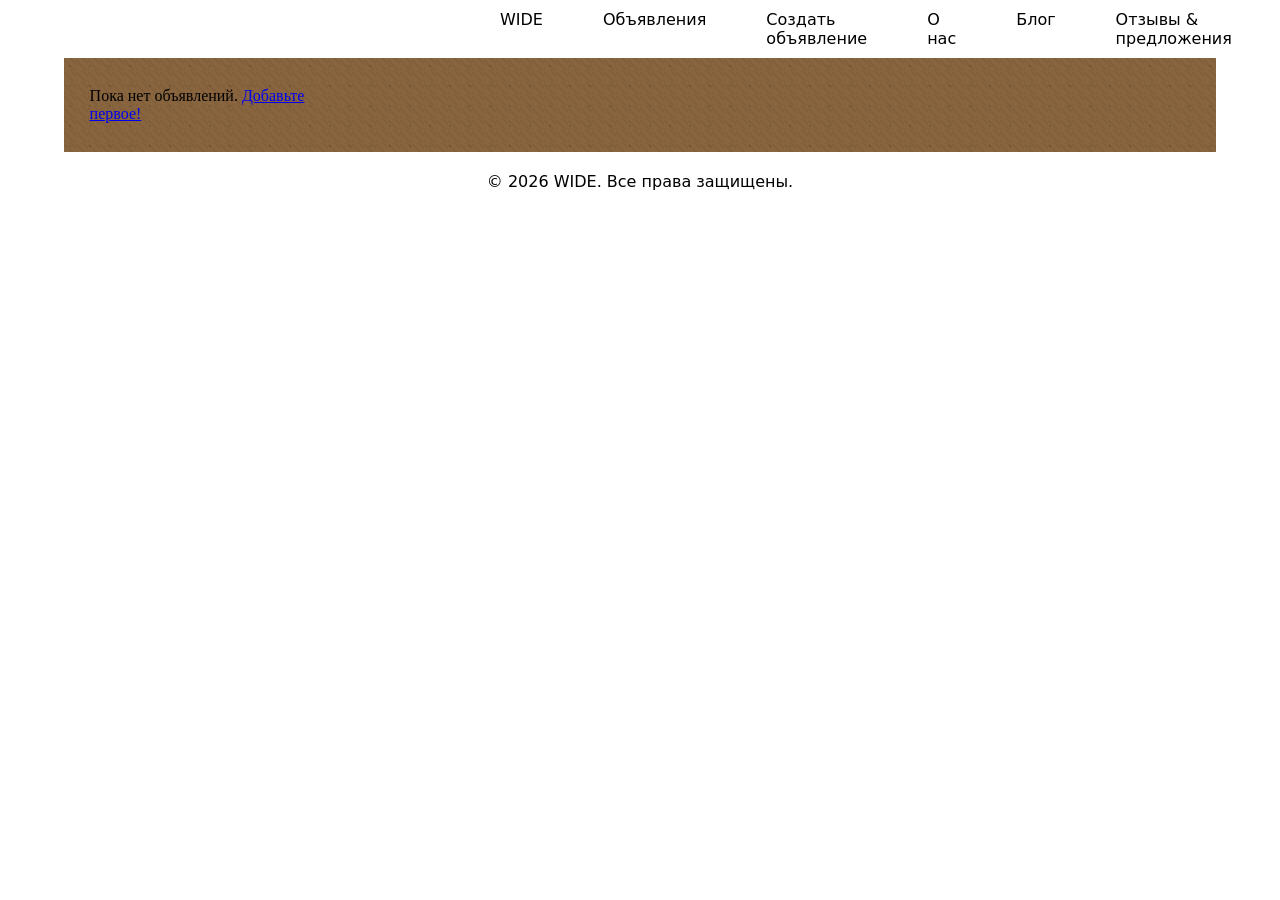
==== announce.html @ 4cd20285 "1.0" ====
<!DOCTYPE html>
<html>
    <head>
        <meta name="viewport" charset="UTF-8">
        <title>galery</title>
        <link rel="stylesheet" href="css/style.css">
    </head>
    <body>
        <header>
            <div id="menu-container"></div>
        </header>
        
        <div class="glav_adsList">
        <div id="adsList"></div>
        </div>
        <!-- <a href="profile.html">Добавить еще объявление</a> -->

        <script>
        // --- функции работы с localStorage (те же, что в create) ---
        function LoadAds() {
            let saved = localStorage.getItem('ads');
            if (saved) {
                return JSON.parse(saved);
            } else {
                return [];
            }
        }

        function saveAds(ads) {
            localStorage.setItem('ads', JSON.stringify(ads));
        }

        // --- функция удаления (чтобы можно было удалять прямо из ленты) ---
        function deleteAdById(id) {
            let ads = LoadAds();
            // оставляем только те объявления, у которых id не совпадает
            let newAds = ads.filter(function(ad) {
                return ad.id !== id;
            });
            saveAds(newAds);
            renderAds(); // перерисовываем ленту
        }

        // --- функция отрисовки (с квадратными карточками и заглушкой для картинок) ---
        function renderAds() {
            let container = document.getElementById('adsList');
            container.innerHTML = ''; // очищаем

            let ads = LoadAds();

            if (ads.length == 0) {
                container.innerHTML = '<p>Пока нет объявлений. <a href="announcements.html">Добавьте первое!</a></p>';
                return;
            }

            ads.forEach(function(ad) {
                let card = document.createElement('div');
                card.className = 'ad';   // твой класс для карточки

                // изображение или заглушка
                let imageHtml = '';
                if (ad.image) {
                    imageHtml = `<img class="photo" src="${ad.image}" alt="фото">`;
                } 
                else {
                    imageHtml = `<img class="photo" src='zaglushka.png'>`;
                }

                // текстовая часть
                let contentHtml = `
                    <h3 class="title_css">${escapeHtml(ad.title)}</h3>
                    <div class='phone_describ'>
                    <p class='description'>${escapeHtml(ad.description)}</p>
                    <p class="contact">связаться: ${escapeHtml(ad.contact)}</p>
                    </div>
                `;

                // кнопка удаления
                let deleteBtn = document.createElement('button');
                deleteBtn.className = 'delete'
                deleteBtn.textContent = 'Удалить';
                deleteBtn.onclick = function() {
                    deleteAdById(ad.id);
                };
                let btnContainer = document.createElement('div');
                btnContainer.className = 'button-container';   // задаём класс
                btnContainer.appendChild(deleteBtn);
                // собираем карточку
                card.innerHTML = imageHtml + `<div class="ad-content">${contentHtml}</div>`;
                card.appendChild(btnContainer);
                container.appendChild(card);
            });
        }

        // простая защита от XSS
        function escapeHtml(text) {
            let div = document.createElement('div');
            div.textContent = text;
            return div.innerHTML;
        }

        // при загрузке страницы показываем объявления
        renderAds();
    </script>

        <div id="footer-container"></div>

        </main>
        <script src="ads.js"></script>
    </body>
</html>
---- css/style.css ----
body {
    margin: 0px;
}

header {
    margin-left: 500px;
    margin-right: 500px;
    display: flex; /*расположили элементы по горизонтали*/
    align-items: center; /*выравниваем элементы по вертикали в контейнере*/
    flex-flow: row nowrap;
    padding-top: 10px;
    padding-bottom: 10px;
}

header img {
    height: 40px;
    margin-top: 5%;
    margin-left: 40px ;
}

.menu {
    flex-grow: 0; /*меню занимает все свободное место, если поставим 0, то будет занимать только место, где есть элементы меню*/
}

.menu ul {
    display: flex;
    justify-content: center; /*выравниваю элементы списка по центру*/
    flex-flow: row nowrap;
    margin: 0;
    padding: 0;
    list-style: none; /*убираем стиль списка(маркировку точками)*/ 
}

.menu li {
    margin-right: 60px;
}

.menu li:last-child {
    margin-right: 0; /*у последнего элемента списка убираем отступ справа*/
}

.menu a {
    text-decoration: none;
    font-size: 16px;
    font-family:system-ui, -apple-system, BlinkMacSystemFont, 'Segoe UI', Roboto, Oxygen, Ubuntu, Cantarell, 'Open Sans', 'Helvetica Neue', sans-serif;
    color: black;
}

body {
    background-color: rgb(255, 255, 255);
    
}
/*-------------------------------------------------------------------------*/
.end {
    display: grid;
    place-items: center;
}

/*---------------------------------*/
#adsList {
    display: grid;
    grid-template-columns: repeat(4, 1fr);
    gap: 2%;
    margin-right: 5%;
    margin-left: 5%;
    background-color: #88653e;
    background-image: 
        repeating-linear-gradient(45deg, rgba(0,0,0,0.05) 0px, rgba(0,0,0,0.05) 2px, transparent 2px, transparent 6px),
        radial-gradient(circle at 30% 40%, rgba(0,0,0,0.1) 1px, transparent 1px);
    background-size: 12px 12px, 20px 20px;
    padding-left: 2%;
    padding-right: 2%;
    padding-top: 1%;
    padding-bottom: 1%;
}

.glav_adsList {
    background-color: rgb(255, 255, 255);
}


.title_css {
    color: rgb(0, 0, 0);
    text-align: center;
    margin-top: 1px;
    font-size: 100%;
    margin-bottom: 1px;
    font-size: 22px;
}

.title_css, .phone_describ {
    font-family: cursive;
}

.ad {
    aspect-ratio: 1/1;
    display: flex;
    overflow: hidden;
    flex-direction: column;
    margin-top: 5%;
    margin-bottom: 5%;
}

.photo {
    max-width: 100%;
    max-height: 200px;
    object-fit: fill;
    flex: 1;
    padding: 10px;
    padding-bottom: 0px;
}

.description {
    color: rgb(0, 0, 0);
    text-align: left;
    margin-top: 0%;
}

.phone_describ {
    margin-left: 5px;
    margin-right: 5px;
    color: rgb(0, 0, 0);
}

.ad-content {
    flex: 1;
    overflow: auto;
    scrollbar-width: none;
    font-family:cursive;
    margin-left: 2%;
    margin-right: 2%;
}


.button-container button {
    /* сброс стандартных стилей */
    border: none;
    outline: none;
    background-color: white;
    /* размеры и внешний вид */
    padding: 12px 20px;        
    width: 100%;                /* на всю ширину контейнера */
    cursor: pointer;
    color: rgb(237, 237, 237);
    font-family: system-ui, -apple-system, BlinkMacSystemFont, 'Segoe UI', Roboto, Oxygen, Ubuntu, Cantarell, 'Open Sans', 'Helvetica Neue', sans-serif;
    font-size: 13px;
}

button:hover {
    color: rgb(153, 0, 0)
}

.ad {
    background-color: #fff;
    box-shadow: 6px 6px 10px rgba(0,0,0,0.2);
    transition: transform 0.2s, box-shadow 0.2s;
}
.ad:hover {
    box-shadow: 9px 9px 15px rgba(0,0,0,0.3);
    transform: translateY(-5px);
}

/* --------- */

#adForm {
    display: flex;
    flex-direction: column
}

.main_profile {
    margin-left: 5%;
    margin-right: 5%;
    background-color: #88653e;
    background-image: 
        repeating-linear-gradient(45deg, rgba(0,0,0,0.05) 0px, rgba(0,0,0,0.05) 2px, transparent 2px, transparent 6px),
        radial-gradient(circle at 30% 40%, rgba(0,0,0,0.1) 1px, transparent 1px);
    background-size: 12px 12px, 20px 20px;
    padding-left: 20%;
    padding-right: 20%;
    height: 919px;
}

.phone_title {
    display: grid;
    grid-template-columns: repeat(2, 1fr);
    height: 50px;
    gap: 1%;
    margin-top: 4%;
    margin-bottom: 1%;

}

#title, #contact {
    font-size: 15px;
}

#description {
    height: 200px;
    font-size: 15px;
    resize: none;
}

#description, #title, #contact {
    font-family: cursive;
    outline: none;
}

.insert_file {
    margin-bottom: 4%;
    position: relative;
    display: flex;
    flex-direction: column;
}

.label_file {
    background-color: white;
    padding: 1.5%;
    width: 180px;
    text-align: center;
    font-size: 15px;
}

#projectImage {
    opacity: 0;
}

h3 {
    margin-top: 2%;
    margin-bottom: 1%;
}

.recommends p {
    margin: 0px;
    font-size: 20px;
}

.recommends {
    margin-bottom: 4%;
}

button {
    background-color: #ffffff;
    border: none;
    padding: 1.5%;
    font-size: 15px;
}

button, .label_file, h3, .recommends p {
    font-family: system-ui, -apple-system, BlinkMacSystemFont, 'Segoe UI', Roboto, Oxygen, Ubuntu, Cantarell, 'Open Sans', 'Helvetica Neue', sans-serif;
}

/* footer */

#footer-container {
    margin-top: 20px;
    margin-left: 5%;
    margin-right: 5%;
    text-align: center;
    font-family: system-ui, -apple-system, BlinkMacSystemFont, 'Segoe UI', Roboto, Oxygen, Ubuntu, Cantarell, 'Open Sans', 'Helvetica Neue', sans-serif;
}
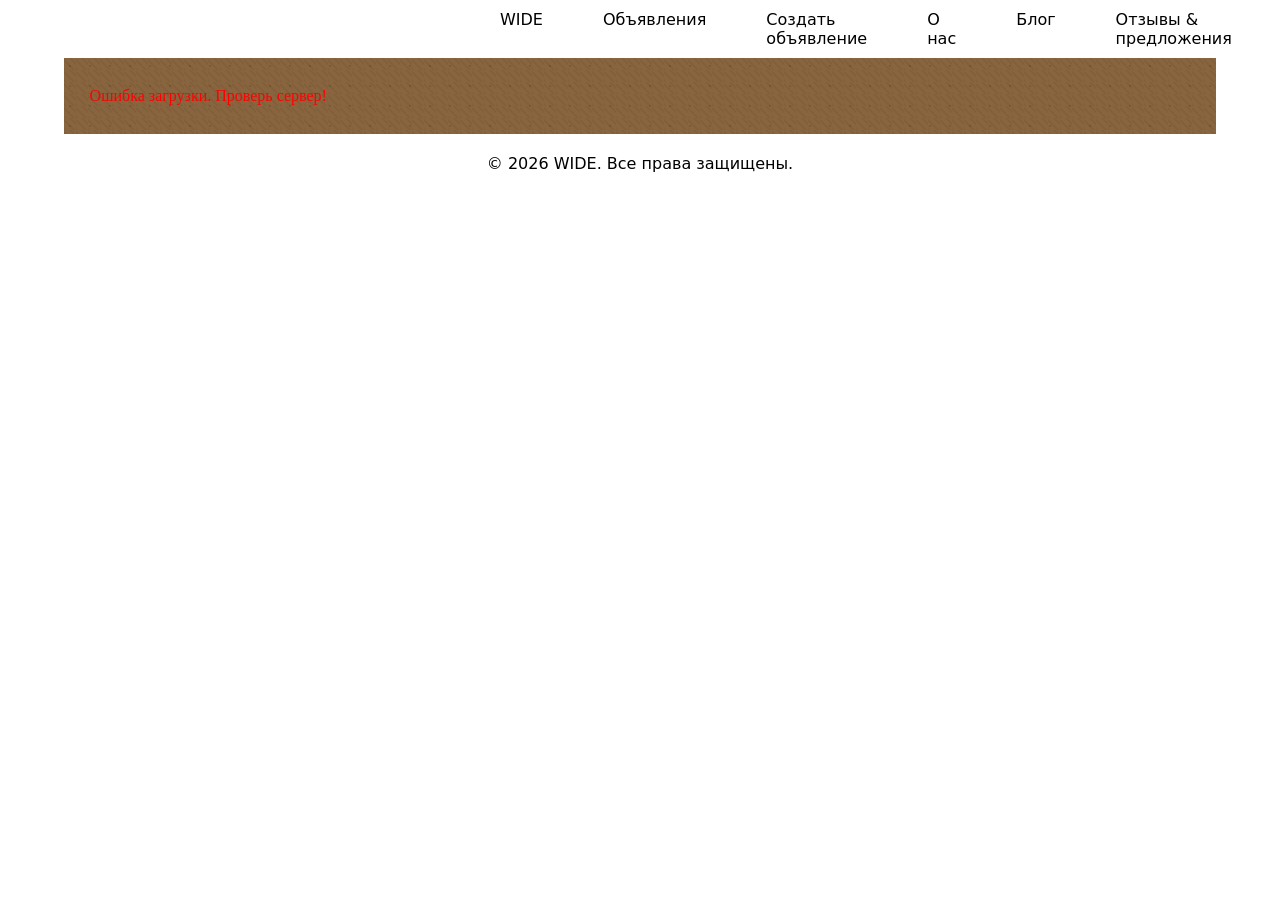
==== commit 92e23b7b: "1.1" ====
--- a/announce.html
+++ b/announce.html
@@ -17,39 +17,45 @@
 
         <script>
         // --- функции работы с localStorage (те же, что в create) ---
-        function LoadAds() {
-            let saved = localStorage.getItem('ads');
-            if (saved) {
-                return JSON.parse(saved);
-            } else {
-                return [];
-            }
+        // function LoadAds() {
+        //     let saved = localStorage.getItem('ads');
+        //     if (saved) {
+        //         return JSON.parse(saved);
+        //     } else {
+        //         return [];
+        //     }
+        // }
+
+        // function saveAds(ads) {
+        //     localStorage.setItem('ads', JSON.stringify(ads));
+        // }
+
+
+
+        async function deleteAdById(id) {
+            if (!confirm('Удалить это объявление')) return
+
+            await fetch(`http://127.0.0.1:5000/messages/${id}`, {
+                method: 'DELETE'
+            })
+
+            renderAds()
         }
 
-        function saveAds(ads) {
-            localStorage.setItem('ads', JSON.stringify(ads));
-        }
 
-        // --- функция удаления (чтобы можно было удалять прямо из ленты) ---
-        function deleteAdById(id) {
-            let ads = LoadAds();
-            // оставляем только те объявления, у которых id не совпадает
-            let newAds = ads.filter(function(ad) {
-                return ad.id !== id;
-            });
-            saveAds(newAds);
-            renderAds(); // перерисовываем ленту
-        }
 
-        // --- функция отрисовки (с квадратными карточками и заглушкой для картинок) ---
-        function renderAds() {
+        async function renderAds() {
             let container = document.getElementById('adsList');
-            container.innerHTML = ''; // очищаем
+            container.innerHTML = '<p>Загрузка объявлений...</p>'; // очищаем
 
-            let ads = LoadAds();
+            try {
+                const response = await fetch('http://127.0.0.1:5000/messages');
+                const ads = await response.json()
 
-            if (ads.length == 0) {
-                container.innerHTML = '<p>Пока нет объявлений. <a href="announcements.html">Добавьте первое!</a></p>';
+                container.innerHTML = ''
+
+                   if (ads.length == 0) {
+                container.innerHTML = '<p>Пока нет объявлений. <a href="profile.html">Добавьте первое!</a></p>';
                 return;
             }
 
@@ -90,6 +96,9 @@
                 card.appendChild(btnContainer);
                 container.appendChild(card);
             });
+            } catch (error) {
+                container.innerHTML = '<p style="color:red">Ошибка загрузки. Проверь сервер!</p>';
+            };
         }
 
         // простая защита от XSS
